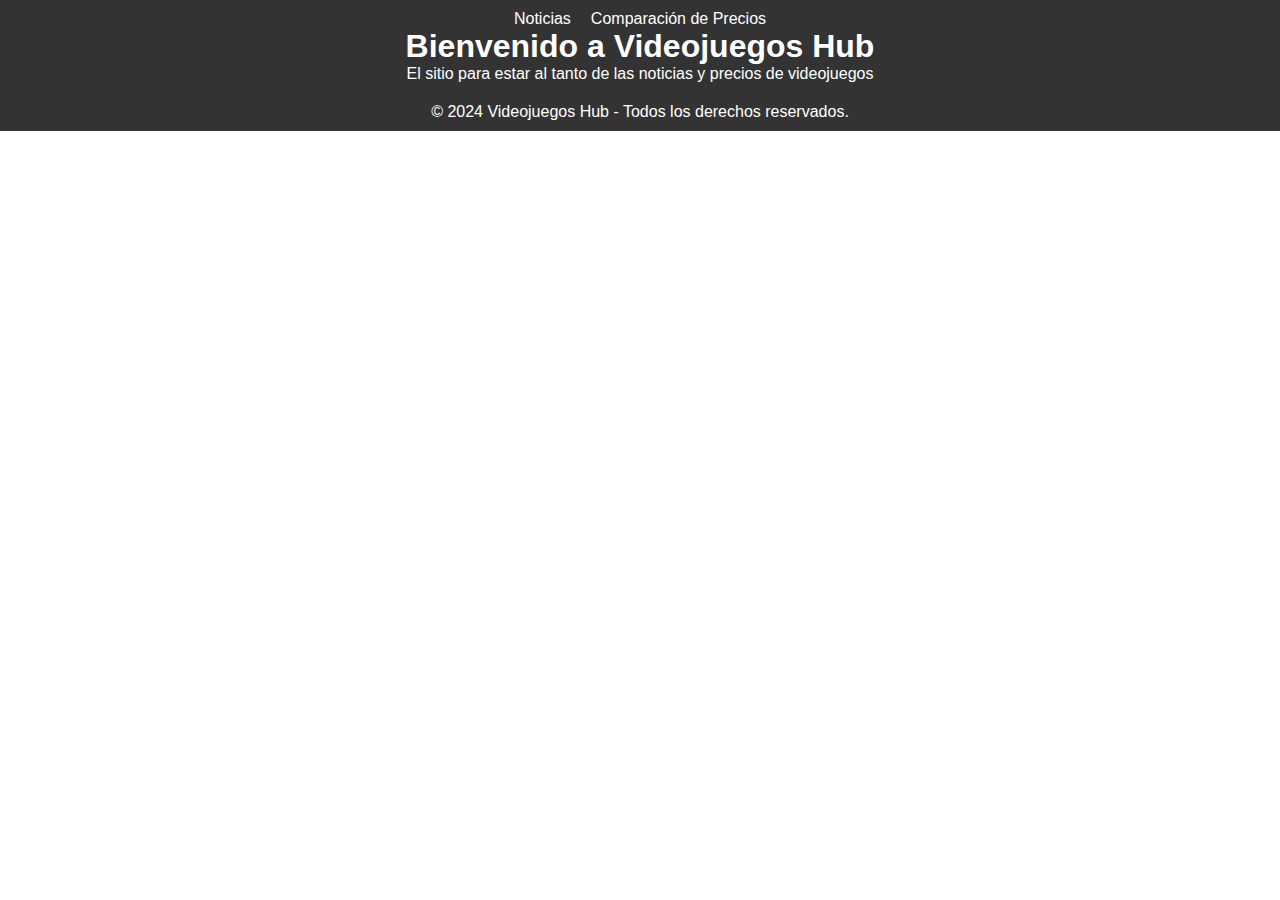
==== HTML/Index.html @ 513b0435 "CREACION DE COMPONENTES PRINCIPALES" ====
<!DOCTYPE html>
<html lang="es">
<head>
  <meta charset="UTF-8">
  <meta name="viewport" content="width=device-width, initial-scale=1.0">
  <title>Videojuegos Hub</title>
  <link rel="stylesheet" href="/CSS/index.css">
</head>
<body>
  <header>
    <nav>
      <ul>
        <li><a href="noticias.html">Noticias</a></li>
        <li><a href="precios.html">Comparación de Precios</a></li>
      </ul>
    </nav>
    <h1>Bienvenido a Videojuegos Hub</h1>
    <p>El sitio para estar al tanto de las noticias y precios de videojuegos</p>
  </header>

  <footer>
    <p>&copy; 2024 Videojuegos Hub - Todos los derechos reservados.</p>
  </footer>
</body>
</html>
---- CSS/index.css ----
/* Reseteo básico */
* {
    margin: 0;
    padding: 0;
    box-sizing: border-box;
  }
  
  body {
    font-family: Arial, sans-serif;
    display: flex;
    flex-direction: column;
    min-height: 100vh;
  }
  
  header {
    background-color: #333;
    color: white;
    padding: 10px 0;
    text-align: center;
  }
  
  nav ul {
    list-style: none;
    padding: 0;
    margin: 0;
    display: flex;
    justify-content: center;
    gap: 20px;
  }
  
  nav ul li a {
    color: white;
    text-decoration: none;
  }
  
  main {
    flex: 1;
    padding: 20px;
  }
  
  .grid-container {
    display: grid;
    grid-template-columns: repeat(auto-fill, minmax(200px, 1fr));
    gap: 20px;
    margin-top: 20px;
  }
  
  .card {
    border: 1px solid #ddd;
    border-radius: 8px;
    padding: 16px;
    background-color: white;
    box-shadow: 0 4px 8px rgba(0, 0, 0, 0.1);
  }
  
  .card img {
    width: 100%;
    height: auto;
    border-radius: 4px;
  }
  
  .card h3 {
    margin: 10px 0;
    font-size: 18px;
  }
  
  .card p {
    margin: 5px 0;
    font-size: 14px;
  }
  
  .card a {
    text-decoration: none;
    color: #007bff;
  }
  
  footer {
    background-color: #333;
    color: white;
    text-align: center;
    padding: 10px 0;
    position: relative;
    bottom: 0;
    width: 100%;
  }
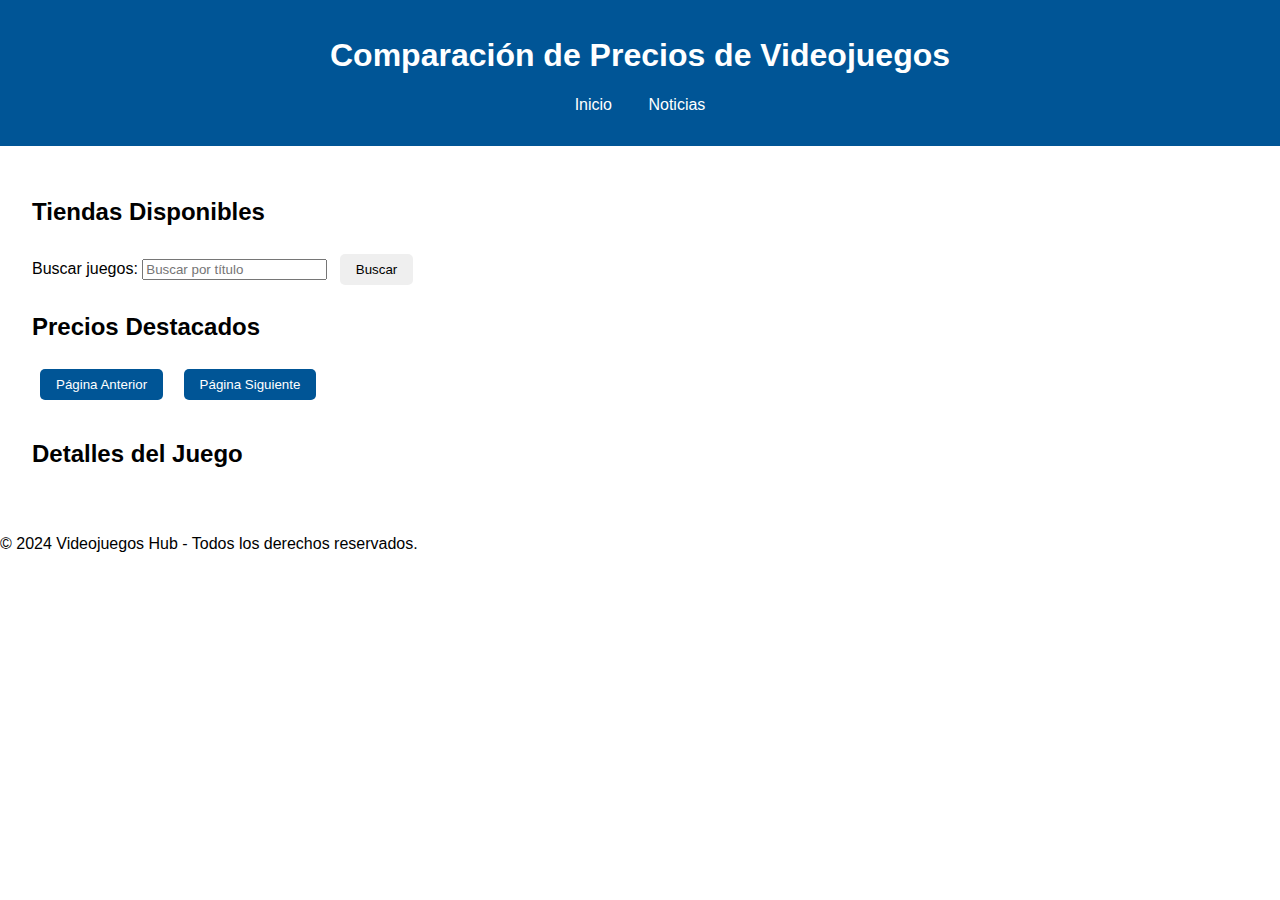
==== commit cb57b423: "Update" ====
--- a/HTML/Index.html
+++ b/HTML/Index.html
@@ -3,23 +3,58 @@
 <head>
   <meta charset="UTF-8">
   <meta name="viewport" content="width=device-width, initial-scale=1.0">
-  <title>Videojuegos Hub</title>
+  <title>Comparación de Precios de Videojuegos</title>
   <link rel="stylesheet" href="/CSS/index.css">
 </head>
 <body>
   <header>
+    <h1>Comparación de Precios de Videojuegos</h1>
     <nav>
       <ul>
-        <li><a href="noticias.html">Noticias</a></li>
-        <li><a href="precios.html">Comparación de Precios</a></li>
+        <li><a href="#home">Inicio</a></li>
+        <li><a href="#news">Noticias</a></li>
       </ul>
     </nav>
-    <h1>Bienvenido a Videojuegos Hub</h1>
-    <p>El sitio para estar al tanto de las noticias y precios de videojuegos</p>
   </header>
+
+  <main>
+    <section id="store-cards">
+      <h2>Tiendas Disponibles</h2>
+      <div id="store-cards-container" class="grid-container">
+        <!-- Las tarjetas de tiendas se insertarán aquí dinámicamente -->
+      </div>
+    </section>
+
+    <section id="search">
+      <label for="game-search">Buscar juegos:</label>
+      <input type="text" id="game-search" placeholder="Buscar por título">
+      <button id="search-btn">Buscar</button>
+    </section>
+
+    <section id="prices">
+      <h2>Precios Destacados</h2>
+      <div id="price-comparison-container" class="grid-container">
+        <!-- Los precios se insertarán aquí dinámicamente -->
+      </div>
+    </section>
+
+    <section id="pagination">
+      <button id="prev-page">Página Anterior</button>
+      <button id="next-page">Página Siguiente</button>
+    </section>
+
+    <section id="game-details">
+      <h2>Detalles del Juego</h2>
+      <div id="game-details-container">
+        <!-- Detalles del juego se insertarán aquí dinámicamente -->
+      </div>
+    </section>
+  </main>
 
   <footer>
     <p>&copy; 2024 Videojuegos Hub - Todos los derechos reservados.</p>
   </footer>
+
+  <script src="/SCRIPTS/precios.js"></script>
 </body>
 </html>
--- a/CSS/index.css
+++ b/CSS/index.css
@@ -1,86 +1,99 @@
-/* Reseteo básico */
-* {
-    margin: 0;
-    padding: 0;
-    box-sizing: border-box;
-  }
-  
-  body {
-    font-family: Arial, sans-serif;
-    display: flex;
-    flex-direction: column;
-    min-height: 100vh;
-  }
-  
-  header {
-    background-color: #333;
-    color: white;
-    padding: 10px 0;
-    text-align: center;
-  }
-  
-  nav ul {
-    list-style: none;
-    padding: 0;
-    margin: 0;
-    display: flex;
-    justify-content: center;
-    gap: 20px;
-  }
-  
-  nav ul li a {
-    color: white;
-    text-decoration: none;
-  }
-  
-  main {
-    flex: 1;
-    padding: 20px;
-  }
-  
-  .grid-container {
-    display: grid;
-    grid-template-columns: repeat(auto-fill, minmax(200px, 1fr));
-    gap: 20px;
-    margin-top: 20px;
-  }
-  
-  .card {
-    border: 1px solid #ddd;
-    border-radius: 8px;
-    padding: 16px;
-    background-color: white;
-    box-shadow: 0 4px 8px rgba(0, 0, 0, 0.1);
-  }
-  
-  .card img {
-    width: 100%;
-    height: auto;
-    border-radius: 4px;
-  }
-  
-  .card h3 {
-    margin: 10px 0;
-    font-size: 18px;
-  }
-  
-  .card p {
-    margin: 5px 0;
-    font-size: 14px;
-  }
-  
-  .card a {
-    text-decoration: none;
-    color: #007bff;
-  }
-  
-  footer {
-    background-color: #333;
-    color: white;
-    text-align: center;
-    padding: 10px 0;
-    position: relative;
-    bottom: 0;
-    width: 100%;
-  }
-  +body {
+  font-family: Arial, sans-serif;
+  margin: 0;
+  padding: 0;
+}
+
+header {
+  background: #005596;
+  color: #fff;
+  padding: 1rem;
+  text-align: center;
+}
+
+nav ul {
+  list-style: none;
+  padding: 0;
+}
+
+nav ul li {
+  display: inline;
+  margin: 0 1rem;
+}
+
+nav ul li a {
+  color: #fff;
+  text-decoration: none;
+}
+
+main {
+  padding: 2rem;
+}
+
+#filters, #search, #pagination {
+  margin-bottom: 1rem;
+}
+
+.grid-container {
+  display: grid;
+  grid-template-columns: repeat(auto-fill, minmax(200px, 1fr));
+  gap: 16px;
+}
+
+.card, .store-card {
+  border: 1px solid #ddd;
+  border-radius: 8px;
+  padding: 16px;
+  background-color: #f9f9f9;
+  text-align: center;
+}
+
+.card img, .store-card img {
+  max-width: 100%;
+  height: auto;
+  border-radius: 4px;
+}
+
+.card h3, .store-card h3 {
+  font-size: 1.2em;
+  margin: 8px 0;
+}
+
+.card p, .store-card p {
+  margin: 4px 0;
+}
+
+.card a, .store-card a {
+  color: #007bff;
+  text-decoration: none;
+}
+
+.card a:hover, .store-card a:hover {
+  text-decoration: underline;
+}
+
+.store-card img {
+  max-height: 150px;
+}
+
+button {
+  padding: 0.5rem 1rem;
+  margin: 0.5rem;
+  border: none;
+  border-radius: 5px;
+  cursor: pointer;
+}
+
+button:disabled {
+  background: #ccc;
+  cursor: not-allowed;
+}
+
+button#prev-page, button#next-page {
+  background: #005596;
+  color: #fff;
+}
+
+#game-details {
+  margin-top: 2rem;
+}
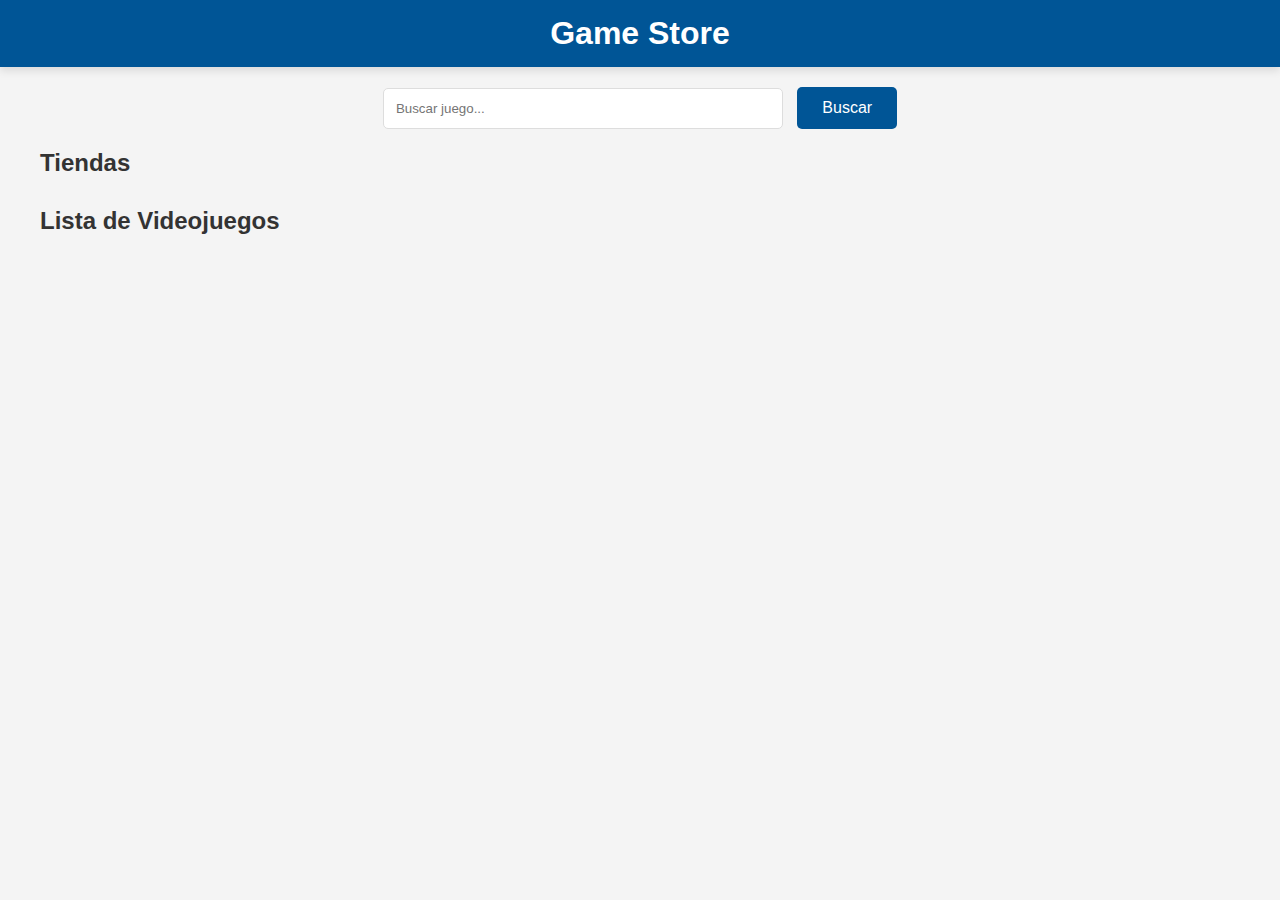
==== commit 45c87249: "COMPLETO" ====
--- a/HTML/Index.html
+++ b/HTML/Index.html
@@ -1,60 +1,38 @@
 <!DOCTYPE html>
-<html lang="es">
+<html lang="en">
 <head>
-  <meta charset="UTF-8">
-  <meta name="viewport" content="width=device-width, initial-scale=1.0">
-  <title>Comparación de Precios de Videojuegos</title>
-  <link rel="stylesheet" href="/CSS/index.css">
+    <meta charset="UTF-8">
+    <meta name="viewport" content="width=device-width, initial-scale=1.0">
+    <title>Game Store</title>
+    <link rel="stylesheet" href="/CSS/index.css">
 </head>
 <body>
-  <header>
-    <h1>Comparación de Precios de Videojuegos</h1>
-    <nav>
-      <ul>
-        <li><a href="#home">Inicio</a></li>
-        <li><a href="#news">Noticias</a></li>
-      </ul>
-    </nav>
-  </header>
+    <header>
+        <h1>Game Store</h1>
+    </header>
 
-  <main>
-    <section id="store-cards">
-      <h2>Tiendas Disponibles</h2>
-      <div id="store-cards-container" class="grid-container">
-        <!-- Las tarjetas de tiendas se insertarán aquí dinámicamente -->
-      </div>
-    </section>
+    <main>
+        <section id="search-section">
+            <input type="text" id="game-search" placeholder="Buscar juego...">
+            <button id="search-button">Buscar</button>
+        </section>
 
-    <section id="search">
-      <label for="game-search">Buscar juegos:</label>
-      <input type="text" id="game-search" placeholder="Buscar por título">
-      <button id="search-btn">Buscar</button>
-    </section>
+        <section id="store-section">
+            <h2>Tiendas</h2>
+            <div id="store-cards-container"></div>
+        </section>
 
-    <section id="prices">
-      <h2>Precios Destacados</h2>
-      <div id="price-comparison-container" class="grid-container">
-        <!-- Los precios se insertarán aquí dinámicamente -->
-      </div>
-    </section>
+        <section id="price-section">
+            <h2>Lista de Videojuegos</h2>
+            <div id="price-comparison-container"></div>
+        </section>
+    </main>
 
-    <section id="pagination">
-      <button id="prev-page">Página Anterior</button>
-      <button id="next-page">Página Siguiente</button>
-    </section>
+    <script src="/SCRIPTS/precios.js"></script>
+    <!-- Overlay para animación de carga -->
+<div id="loading-overlay">
+  <div id="loading-message">Cargando juegos...</div>
+</div>
 
-    <section id="game-details">
-      <h2>Detalles del Juego</h2>
-      <div id="game-details-container">
-        <!-- Detalles del juego se insertarán aquí dinámicamente -->
-      </div>
-    </section>
-  </main>
-
-  <footer>
-    <p>&copy; 2024 Videojuegos Hub - Todos los derechos reservados.</p>
-  </footer>
-
-  <script src="/SCRIPTS/precios.js"></script>
 </body>
 </html>
--- a/CSS/index.css
+++ b/CSS/index.css
@@ -1,99 +1,152 @@
+/* Estilos básicos */
 body {
-  font-family: Arial, sans-serif;
+  font-family: 'Arial', sans-serif;
   margin: 0;
   padding: 0;
+  background-color: #f4f4f4;
+  color: #333;
 }
 
 header {
-  background: #005596;
+  background-color: #005596;
   color: #fff;
-  padding: 1rem;
+  padding: 15px;
+  text-align: center;
+  box-shadow: 0 4px 8px rgba(0, 0, 0, 0.1);
+}
+
+header h1 {
+  margin: 0;
+  font-size: 2em;
+  font-weight: bold;
+}
+
+main {
+  padding: 20px;
+  max-width: 1200px;
+  margin: 0 auto;
+}
+
+#search-section {
+  margin-bottom: 20px;
   text-align: center;
 }
 
-nav ul {
-  list-style: none;
-  padding: 0;
+#game-search {
+  padding: 12px;
+  width: 100%;
+  max-width: 400px;
+  border: 1px solid #ddd;
+  border-radius: 5px;
+  box-sizing: border-box;
 }
 
-nav ul li {
-  display: inline;
-  margin: 0 1rem;
-}
-
-nav ul li a {
+#search-button {
+  padding: 12px 25px;
+  margin-left: 10px;
+  background-color: #005596;
   color: #fff;
-  text-decoration: none;
-}
-
-main {
-  padding: 2rem;
-}
-
-#filters, #search, #pagination {
-  margin-bottom: 1rem;
-}
-
-.grid-container {
-  display: grid;
-  grid-template-columns: repeat(auto-fill, minmax(200px, 1fr));
-  gap: 16px;
-}
-
-.card, .store-card {
-  border: 1px solid #ddd;
-  border-radius: 8px;
-  padding: 16px;
-  background-color: #f9f9f9;
-  text-align: center;
-}
-
-.card img, .store-card img {
-  max-width: 100%;
-  height: auto;
-  border-radius: 4px;
-}
-
-.card h3, .store-card h3 {
-  font-size: 1.2em;
-  margin: 8px 0;
-}
-
-.card p, .store-card p {
-  margin: 4px 0;
-}
-
-.card a, .store-card a {
-  color: #007bff;
-  text-decoration: none;
-}
-
-.card a:hover, .store-card a:hover {
-  text-decoration: underline;
-}
-
-.store-card img {
-  max-height: 150px;
-}
-
-button {
-  padding: 0.5rem 1rem;
-  margin: 0.5rem;
   border: none;
   border-radius: 5px;
   cursor: pointer;
+  font-size: 1em;
+  transition: background-color 0.3s;
 }
 
-button:disabled {
-  background: #ccc;
-  cursor: not-allowed;
+#search-button:hover {
+  background-color: #004080;
 }
 
-button#prev-page, button#next-page {
-  background: #005596;
-  color: #fff;
+#store-section, #price-section {
+  margin-bottom: 20px;
 }
 
-#game-details {
-  margin-top: 2rem;
+#store-section h2, #price-section h2 {
+  font-size: 1.5em;
+  margin-bottom: 10px;
 }
+
+#store-cards-container, #price-comparison-container {
+  display: grid;
+  grid-template-columns: repeat(auto-fill, minmax(220px, 1fr));
+  gap: 20px;
+  justify-content: center;
+}
+
+.store-card, .card {
+  border: 1px solid #ddd;
+  padding: 15px;
+  border-radius: 8px;
+  text-align: center;
+  box-shadow: 0 4px 8px rgba(0, 0, 0, 0.1);
+  background-color: #fff;
+  transition: transform 0.3s, box-shadow 0.3s;
+}
+
+.store-card img, .card img {
+  max-width: 100%;
+  height: auto;
+  border-radius: 5px;
+}
+
+.store-card:hover, .card:hover {
+  transform: scale(1.05);
+  box-shadow: 0 8px 16px rgba(0, 0, 0, 0.2);
+}
+
+.store-card.selected {
+  border-color: #005596;
+  box-shadow: 0 8px 16px rgba(0, 0, 0, 0.3);
+}
+
+.card {
+  font-size: 0.9em;
+  background-color: #fafafa;
+}
+
+.card p {
+  margin: 10px 0;
+  color: #555;
+}
+
+.card a {
+  text-decoration: none;
+  color: #005596;
+  font-weight: bold;
+}
+
+.card a:hover {
+  text-decoration: underline;
+}
+/* Estilos para el overlay de carga */
+#loading-overlay {
+  position: fixed;
+  top: 0;
+  left: 0;
+  width: 100%;
+  height: 100%;
+  background-color: rgba(255, 255, 255, 0.8);
+  display: none; /* Inicialmente oculto */
+  justify-content: center;
+  align-items: center;
+  z-index: 1000; /* Asegúrate de que esté encima de otros contenidos */
+  transition: opacity 0.3s ease; /* Añadido para una transición suave */
+}
+
+#loading-message {
+  font-size: 1.5em;
+  color: #333;
+  animation: pulse 1.5s infinite; /* Animación de pulso */
+}
+
+@keyframes pulse {
+  0% {
+    opacity: 0.8;
+  }
+  50% {
+    opacity: 1;
+  }
+  100% {
+    opacity: 0.8;
+  }
+}
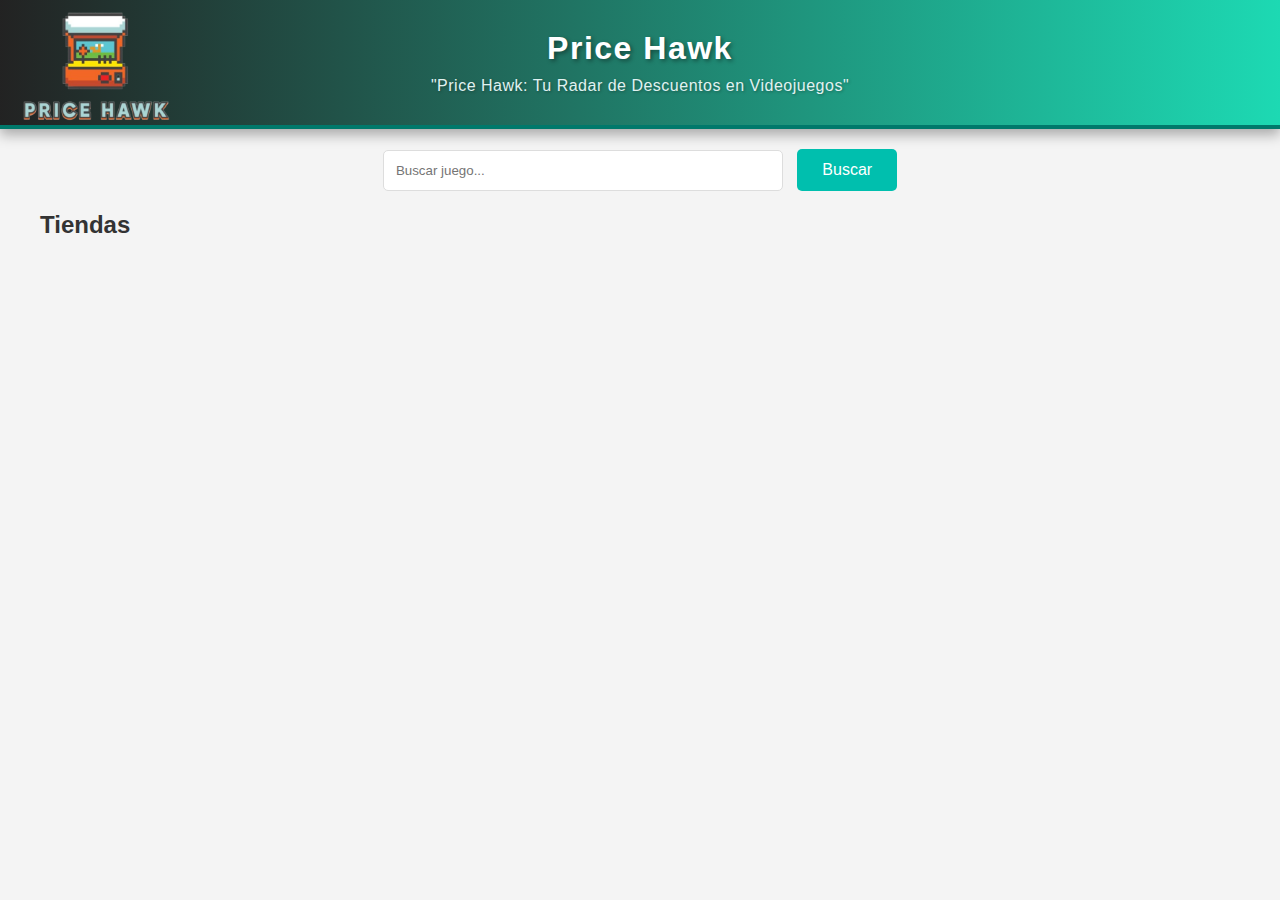
==== commit fa75327d: "Estilos" ====
--- a/HTML/Index.html
+++ b/HTML/Index.html
@@ -8,7 +8,9 @@
 </head>
 <body>
     <header>
-        <h1>Game Store</h1>
+      <img src="/IMAGES/logeslogan.png" alt="Logo de Price Hawk" class="header-logo">
+        <h1>Price Hawk</h1>
+        <h2>"Price Hawk: Tu Radar de Descuentos en Videojuegos"</h2>
     </header>
 
     <main>
--- a/CSS/index.css
+++ b/CSS/index.css
@@ -7,18 +7,63 @@
   color: #333;
 }
 
+/* Estilo para el encabezado */
 header {
-  background-color: #005596;
+  background: linear-gradient(to right, #000000db, #1dd9b3); /* Gradiente de verde y azul */
   color: #fff;
-  padding: 15px;
+  padding: 30px; /* Más espacio para un diseño más amplio */
   text-align: center;
-  box-shadow: 0 4px 8px rgba(0, 0, 0, 0.1);
+  box-shadow: 0 6px 12px rgba(0, 0, 0, 0.3); /* Sombra más pronunciada */
+  border-bottom: 4px solid #00796b; /* Línea inferior verde oscuro */
+  position: relative; /* Para posicionar elementos dentro del encabezado si es necesario */
+  z-index: 1000; /* Asegura que el encabezado esté encima de otros contenidos */
 }
 
 header h1 {
   margin: 0;
-  font-size: 2em;
-  font-weight: bold;
+  font-size: 2em; /* Tamaño de fuente más grande */
+  font-weight: 700; /* Negrita más pronunciada */
+  letter-spacing: 1.5px; /* Espaciado entre letras para mayor claridad */
+  text-shadow: 2px 2px 4px rgba(0, 0, 0, 0.4); /* Sombra del texto para mayor legibilidad */
+}
+
+header h2 {
+  margin: 10px 0 0; /* Espaciado superior */
+  font-size: 1em; /* Tamaño de fuente para el subtítulo */
+  font-weight: 400; /* Fuente más ligera */
+  color: #e0f2f1; /* Color claro para el subtítulo */
+  letter-spacing: 0.5px; /* Espaciado entre letras */
+  text-shadow: 1px 1px 3px rgba(0, 0, 0, 0.3); /* Sombra del texto para legibilidad */
+}
+
+.header-logo {
+  position: absolute;
+  left: 20px;
+  top: 50%;
+  transform: translateY(-50%);
+  width: 150px; /* Tamaño del logo más grande */
+  height: auto;
+}
+
+.header-nav {
+  display: flex;
+  justify-content: center;
+  align-items: center;
+  gap: 20px; /* Espacio entre los enlaces */
+  margin-top: 10px;
+}
+
+.header-nav a {
+  color: #fff;
+  text-decoration: none;
+  font-size: 1.2em;
+  font-weight: 500;
+  transition: color 0.3s, text-shadow 0.3s;
+}
+
+.header-nav a:hover {
+  color: #b2dfdb; /* Color al pasar el ratón */
+  text-shadow: 1px 1px 2px rgba(0, 0, 0, 0.5); /* Sombra del texto al pasar el ratón */
 }
 
 main {
@@ -26,6 +71,8 @@
   max-width: 1200px;
   margin: 0 auto;
 }
+
+/* Otros estilos permanecen igual */
 
 #search-section {
   margin-bottom: 20px;
@@ -44,7 +91,7 @@
 #search-button {
   padding: 12px 25px;
   margin-left: 10px;
-  background-color: #005596;
+  background-color: #00bfae;
   color: #fff;
   border: none;
   border-radius: 5px;
@@ -54,7 +101,7 @@
 }
 
 #search-button:hover {
-  background-color: #004080;
+  background-color: #009688;
 }
 
 #store-section, #price-section {
@@ -95,7 +142,7 @@
 }
 
 .store-card.selected {
-  border-color: #005596;
+  border-color: #00bfae;
   box-shadow: 0 8px 16px rgba(0, 0, 0, 0.3);
 }
 
@@ -111,13 +158,34 @@
 
 .card a {
   text-decoration: none;
-  color: #005596;
+  color: #00bfae;
   font-weight: bold;
 }
 
 .card a:hover {
   text-decoration: underline;
 }
+
+/* Estilos para los nuevos campos */
+.card .rating,
+.card .metacritic,
+.card .steam-rating {
+  margin: 5px 0;
+  font-size: 0.9em;
+}
+
+.card .rating span,
+.card .metacritic span,
+.card .steam-rating span {
+  font-weight: bold;
+}
+
+.card .rating,
+.card .metacritic,
+.card .steam-rating {
+  color: #333;
+}
+
 /* Estilos para el overlay de carga */
 #loading-overlay {
   position: fixed;
@@ -150,3 +218,11 @@
     opacity: 0.8;
   }
 }
+#price-section {
+  display: none; /* Oculta la sección por defecto */
+  padding: 20px;
+  background-color: #e0f2f1; /* Fondo suave para que combine con el estilo del encabezado */
+  border-radius: 8px;
+  box-shadow: 0 4px 8px rgba(0, 0, 0, 0.1);
+  margin-top: 20px;
+}
